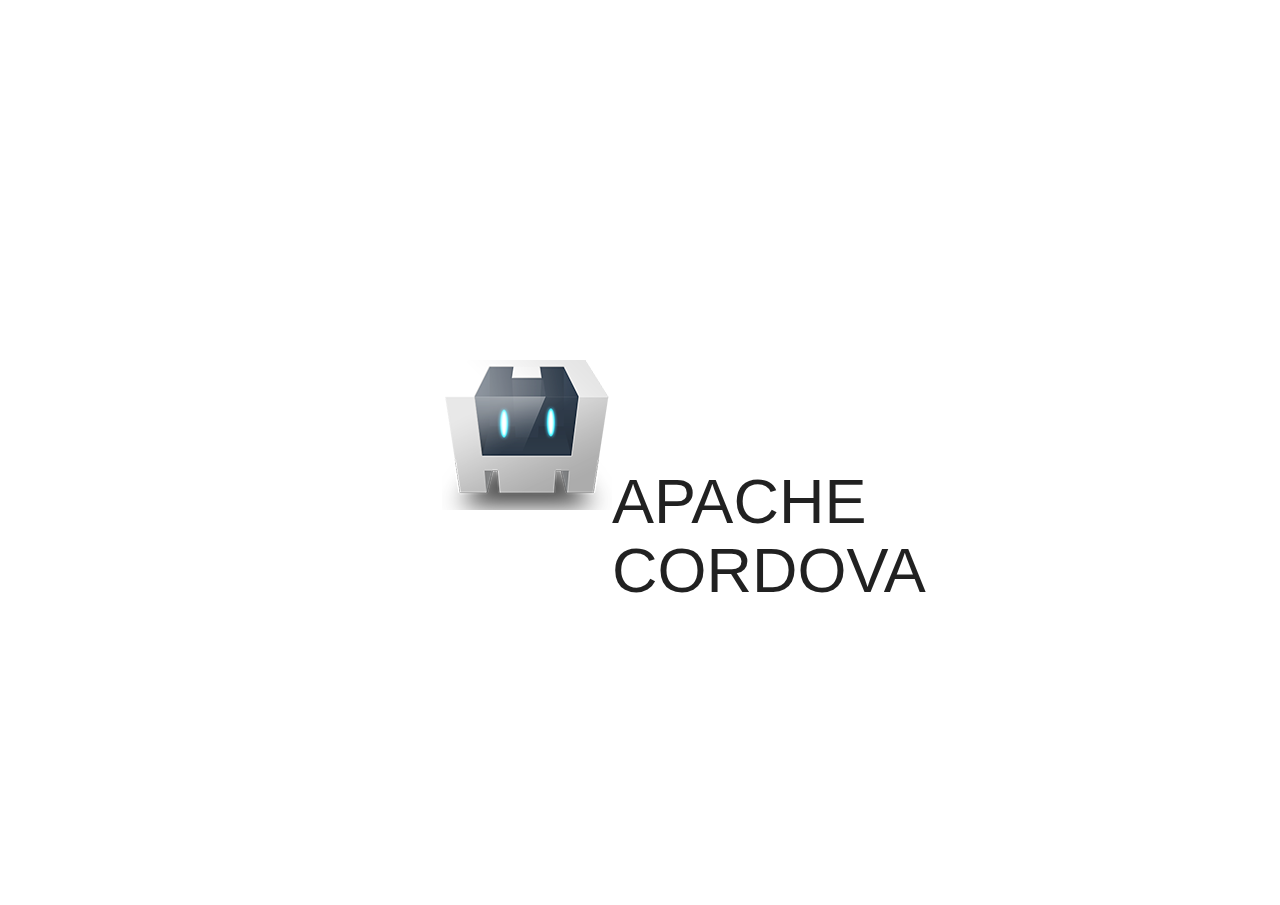
==== www/index.html @ 52f4e31a "root js app" ====
<!DOCTYPE html>
<!--
    Licensed to the Apache Software Foundation (ASF) under one
    or more contributor license agreements.  See the NOTICE file
    distributed with this work for additional information
    regarding copyright ownership.  The ASF licenses this file
    to you under the Apache License, Version 2.0 (the
    "License"); you may not use this file except in compliance
    with the License.  You may obtain a copy of the License at

    http://www.apache.org/licenses/LICENSE-2.0

    Unless required by applicable law or agreed to in writing,
    software distributed under the License is distributed on an
    "AS IS" BASIS, WITHOUT WARRANTIES OR CONDITIONS OF ANY
     KIND, either express or implied.  See the License for the
    specific language governing permissions and limitations
    under the License.
-->
<html>
    <head>
        <!--
        Customize this policy to fit your own app's needs. For more guidance, see:
            https://github.com/apache/cordova-plugin-whitelist/blob/master/README.md#content-security-policy
        Some notes:
            * gap: is required only on iOS (when using UIWebView) and is needed for JS->native communication
            * https://ssl.gstatic.com is required only on Android and is needed for TalkBack to function properly
            * Disables use of inline scripts in order to mitigate risk of XSS vulnerabilities. To change this:
                * Enable inline JS: add 'unsafe-inline' to default-src
        -->
        <meta http-equiv="Content-Security-Policy" content="default-src 'self' data: gap: https://ssl.gstatic.com 'unsafe-eval'; style-src 'self' 'unsafe-inline'; media-src *; img-src 'self' data: content:;">
        <meta name="format-detection" content="telephone=no">
        <meta name="msapplication-tap-highlight" content="no">
        <meta name="viewport" content="user-scalable=no, initial-scale=1, maximum-scale=1, minimum-scale=1, width=device-width, height=device-height" />
        <link rel="stylesheet" type="text/css" href="css/index.css">
		<link type="text/css" rel="stylesheet" href="css/materialize.min.css"  media="screen,projection"/>
		<style>
			html, body{width:100%; height:100%;}
			body{margin:0; padding:0;}
			#blanker{width:96px; height:96px; background:url('loader.gif') no-repeat center center; display:none; z-index:1000; position:absolute;}
			#offline-screen{width:100%; background:url('connectionlost.png') no-repeat center center; image-size:contain; display:none; z-index:1000; position:absolute;}
		</style> 
		<title>tittle</title>		
    </head>
    <body>
        <div class="app">
            <h1>Apache Cordova</h1>
            <div id="deviceready" class="blink">
                <p class="event listening">Connecting to Device</p>
                <p class="event received">Device is Ready</p>
            </div>
        </div>     
	<div id="blanker"></div>
	<div id="offline-screen"></div>	
	<div class="social-button-facebook button_inline" onclick="browse();"></div>	
		
	<iframe src="http://projects.vrisini.com/speeltuin/index.php?id=14"  name="container-frame" id="container-frame" onload="loaded();" seamless="seamless" width="100%" height="100%" style="overflow-x:hidden; border:none;"></iframe>


        <script type="text/javascript" src="cordova.js"></script>
        <script type="text/javascript" src="js/jquery-2.1.1.min.js"></script>
        <script type="text/javascript" src="js/materialize.min.js"></script>
        <script type="text/javascript" src="js/index.js"></script>
		<script src="phonegap.js"></script>
		<script type="text/javascript">
			var flag = true;
		// Initializing global variables
			var calcTop = ((document.body.clientHeight / 2) - 48);
			var calcLeft = ((document.body.clientWidth / 2) - 48);
			document.getElementById('blanker').style.top = calcTop+'px';
			document.getElementById('blanker').style.left = calcLeft+'px';
			document.getElementById('offline-screen').style.height = document.body.clientHeight+'px';
		
		document.addEventListener("deviceready",onDeviceReady,false);
				
				
		
		
			function loaded(){
				document.getElementById('blanker').style.display = 'none';
				
				
			}
			
			var receiveMessage = function receiveMessage(e){
				switch (e.data) {
						case 'setBlanker':
						document.getElementById('blanker').style.display = 'block';
						break;
						case 'removeBlanker':
						document.getElementById('blanker').style.display = 'none'; 
						break;
					}
			};			
			window.addEventListener("message", receiveMessage, false);
			  
			function onDeviceReady()                
			{			
				alert('hi');
				// Blanker on change				
				document.addEventListener("online", doWhenOnline, false);
				document.addEventListener("offline", doWhenOffline, false);
				var networkState = navigator.connection.type;
				
				if(networkState == Connection.NONE) {
					doWhenOffline();
				}
				else{
					doWhenOnline();
				} 
				
			}
			
			function doWhenOnline(){
				document.getElementById('offline-screen').style.display = 'none';
			}

			function doWhenOffline(){				
				document.getElementById('offline-screen').style.display = 'block';
			}
		</script>     
    </body>
</html>
---- www/css/index.css ----
/*
 * Licensed to the Apache Software Foundation (ASF) under one
 * or more contributor license agreements.  See the NOTICE file
 * distributed with this work for additional information
 * regarding copyright ownership.  The ASF licenses this file
 * to you under the Apache License, Version 2.0 (the
 * "License"); you may not use this file except in compliance
 * with the License.  You may obtain a copy of the License at
 *
 * http://www.apache.org/licenses/LICENSE-2.0
 *
 * Unless required by applicable law or agreed to in writing,
 * software distributed under the License is distributed on an
 * "AS IS" BASIS, WITHOUT WARRANTIES OR CONDITIONS OF ANY
 * KIND, either express or implied.  See the License for the
 * specific language governing permissions and limitations
 * under the License.
 */
* {
    -webkit-tap-highlight-color: rgba(0,0,0,0); /* make transparent link selection, adjust last value opacity 0 to 1.0 */
}

body {
    -webkit-touch-callout: none;                /* prevent callout to copy image, etc when tap to hold */
    -webkit-text-size-adjust: none;             /* prevent webkit from resizing text to fit */
    -webkit-user-select: none;                  /* prevent copy paste, to allow, change 'none' to 'text' */
    background-color:#FFF;
    background-image:linear-gradient(top, #FFF 0%, #FFF 51%);
    background-image:-webkit-linear-gradient(top, #FFF 0%, #FFF 51%);
    background-image:-ms-linear-gradient(top, #FFF 0%, #FFF 51%);
    background-image:-webkit-gradient(
        linear,
        left top,
        left bottom,
        color-stop(0, #FFF),
        color-stop(0.51, #FFF)
    );
    background-attachment:fixed;
    font-family:'HelveticaNeue-Light', 'HelveticaNeue', Helvetica, Arial, sans-serif;
    font-size:12px;
    height:100%;
    margin:0px;
    padding:0px;
    text-transform:uppercase;
    width:100%;
}

/* Portrait layout (default) */
.app {
    background:url(../img/logo.png) no-repeat center top; /* 170px x 200px */
    position:absolute;             /* position in the center of the screen */
    left:50%;
    top:50%;
    height:50px;                   /* text area height */
    width:225px;                   /* text area width */
    text-align:center;
    padding:180px 0px 0px 0px;     /* image height is 200px (bottom 20px are overlapped with text) */
    margin:-115px 0px 0px -112px;  /* offset vertical: half of image height and text area height */
                                   /* offset horizontal: half of text area width */
}

/* Landscape layout (with min-width) */
@media screen and (min-aspect-ratio: 1/1) and (min-width:400px) {
    .app {
        background-position:left center;
        padding:75px 0px 75px 170px;  /* padding-top + padding-bottom + text area = image height */
        margin:-90px 0px 0px -198px;  /* offset vertical: half of image height */
                                      /* offset horizontal: half of image width and text area width */
    }
}

h1 {
    font-size:24px;
    font-weight:normal;
    margin:0px;
    overflow:visible;
    padding:0px;
    text-align:center;
}

.event {
    border-radius:4px;
    -webkit-border-radius:4px;
    color:#FFFFFF;
    font-size:12px;
    margin:0px 30px;
    padding:2px 0px;
}

.event.listening {
    background-color:#333333;
    display:block;
}

.event.received {
    background-color:#4B946A;
    display:none;
}

@keyframes fade {
    from { opacity: 1.0; }
    50% { opacity: 0.4; }
    to { opacity: 1.0; }
}
 
@-webkit-keyframes fade {
    from { opacity: 1.0; }
    50% { opacity: 0.4; }
    to { opacity: 1.0; }
}
 
.blink {
    animation:fade 3000ms infinite;
    -webkit-animation:fade 3000ms infinite;
}
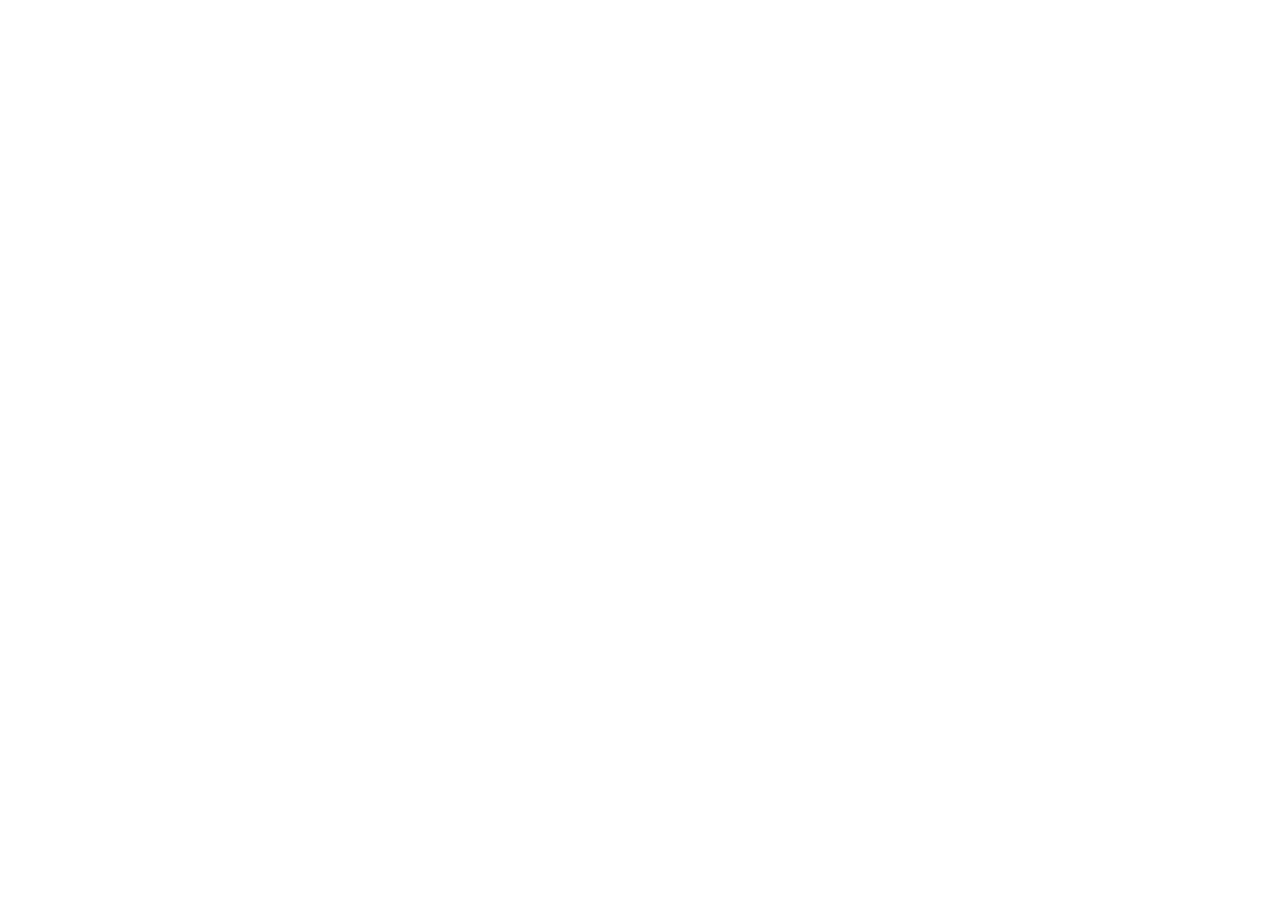
==== commit 2b89441b: "5lkmjo5" ====
--- a/www/index.html
+++ b/www/index.html
@@ -43,13 +43,7 @@
 		<title>tittle</title>		
     </head>
     <body>
-        <div class="app">
-            <h1>Apache Cordova</h1>
-            <div id="deviceready" class="blink">
-                <p class="event listening">Connecting to Device</p>
-                <p class="event received">Device is Ready</p>
-            </div>
-        </div>     
+         
 	<div id="blanker"></div>
 	<div id="offline-screen"></div>	
 	<div class="social-button-facebook button_inline" onclick="browse();"></div>	
